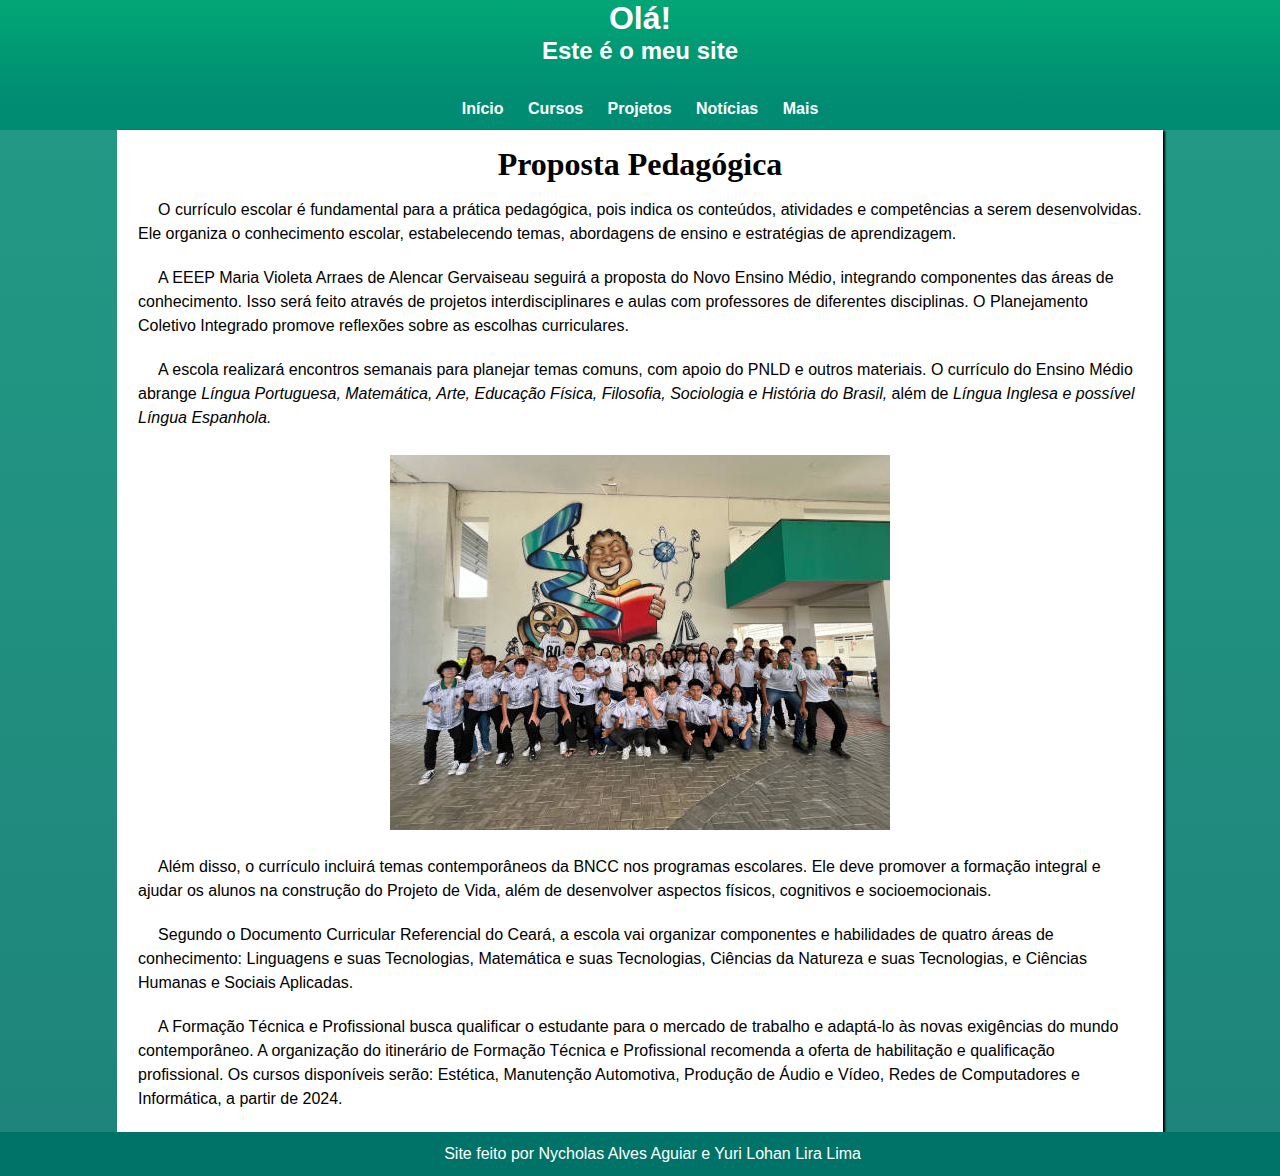
==== inicio.html @ 52a7d6a5 "mudanças de nome + footer" ====
<!DOCTYPE html>
<html lang="pt-br">
<head>
    <meta charset="UTF-8">
    <meta name="viewport" content="width=device-width, initial-scale=1.0">
    <link rel="stylesheet" href="style.css">
    <link rel="shortcut icon" href="imagens/favicon.png" type="image/x-icon">
    <title>Desafio 10</title>
</head>

<body>
    <header>
        <div>
            <h1>Olá!</h1>
        </div>
        <div>
            <h2>Este é o meu site</h2>
        </div>
   </header>
   <nav>
    <div>
        <a href="#">
            <strong>Início</strong>
        </a>
        <a href="paginas/Cursos.html">
            <strong>Cursos</strong>
        </a>
        <a href="paginas/Projetos.html">
            <strong>Projetos</strong>
        </a>
        <a href="paginas/Notícias.html">
            <strong>Notícias</strong>
        </a>
        <a href="paginas/Mais.html">
            <strong>Mais</strong>
        </a>
    </div>
   </nav>
    <main>
       <article>
           <div>
                <h1 id="maintext">Proposta Pedagógica</h1>
           </div>
           <div>
                <p>
                    O currículo escolar é fundamental para a prática pedagógica, pois indica os conteúdos, atividades e competências a serem desenvolvidas. Ele organiza o conhecimento escolar, estabelecendo temas, abordagens de ensino e estratégias de aprendizagem.
                </p>
                <p>
                    A EEEP Maria Violeta Arraes de Alencar Gervaiseau seguirá a proposta do Novo Ensino Médio, integrando componentes das áreas de conhecimento. Isso será feito através de projetos interdisciplinares e aulas com professores de diferentes disciplinas. O Planejamento Coletivo Integrado promove reflexões sobre as escolhas curriculares.
                </p>
                <p>
                    A escola realizará encontros semanais para planejar temas comuns, com apoio do PNLD e outros materiais. O currículo do Ensino Médio abrange <em>Língua Portuguesa, Matemática, Arte, Educação Física, Filosofia, Sociologia e História do Brasil, </em>além de<em> Língua Inglesa <em>e possível</em> Língua Espanhola.</em>
                </p>
                    <div>
                        <img id = "escola" src="imagens/1b-informatica-500.jpeg" alt="Violeta Arraes">
                    </div>
                <p>
                    Além disso, o currículo incluirá temas contemporâneos da BNCC nos programas escolares. Ele deve promover a formação integral e ajudar os alunos na construção do Projeto de Vida, além de desenvolver aspectos físicos, cognitivos e socioemocionais.
                </p>
                <p>
                    Segundo o Documento Curricular Referencial do Ceará, a escola vai organizar componentes e habilidades de quatro áreas de conhecimento: Linguagens e suas Tecnologias, Matemática e suas Tecnologias, Ciências da Natureza e suas Tecnologias, e Ciências Humanas e Sociais Aplicadas.
                </p>
                <p>
                    A Formação Técnica e Profissional busca qualificar o estudante para o mercado de trabalho e adaptá-lo às novas exigências do mundo contemporâneo. A organização do itinerário de Formação Técnica e Profissional recomenda a oferta de habilitação e qualificação profissional. Os cursos disponíveis serão: Estética, Manutenção Automotiva, Produção de Áudio e Vídeo, Redes de Computadores e Informática, a partir de 2024.
                </p>
           </div>
       </article>
    </main>
    <footer>
        <div>
            <p>Site feito por Nycholas Alves Aguiar e Yuri Lohan Lira Lima</p>
        </div>
    </footer>
</body>

</html>
---- style.css ----
@charset "UTF-8";

*{
    padding: 0%;
    margin: 0%;
    font-family: Arial, Helvetica, sans-serif;
}
:root{
    --cor1:(#003840);
    --cor2:(#005A5B);
    --cor3:(#007369);
    --cor4:(#008C72);
    --cor5:(#02A676);
}
body{
    background-image: linear-gradient(#008c72dc, #007369e1 );
}
header{
    background-image: linear-gradient(#02A676, #008C72);
    height: 100px;
    color: white;
    text-align: center;
}
nav{
    background-color:#008C72;
    height: 30px;
    text-align: center;
}
nav > div > a{
    padding: 10px;
    text-decoration: none;
    color: white;
}
main{
    margin:auto;
    width: 80vw;
    border: 1px solid rgb(255, 255, 255);
    padding: 10px;
    background-color: white;
    box-shadow: 2px 1px 2px rgb(0, 0, 0);
}
#escola{
    display: block;
    margin: auto;
    padding-top: 15px;
    padding-bottom: 15px;
    border-radius: 10px;
}
footer{
    background-color: #007369;
    text-align: center;
    color: white;

}
p{
    text-indent: 2%;
    line-height: 1.5em;
    padding: 10px;
}
#maintext{
    text-align: center;
    font-family: Georgia, 'Times New Roman', Times, serif;
    padding: 5px;
}
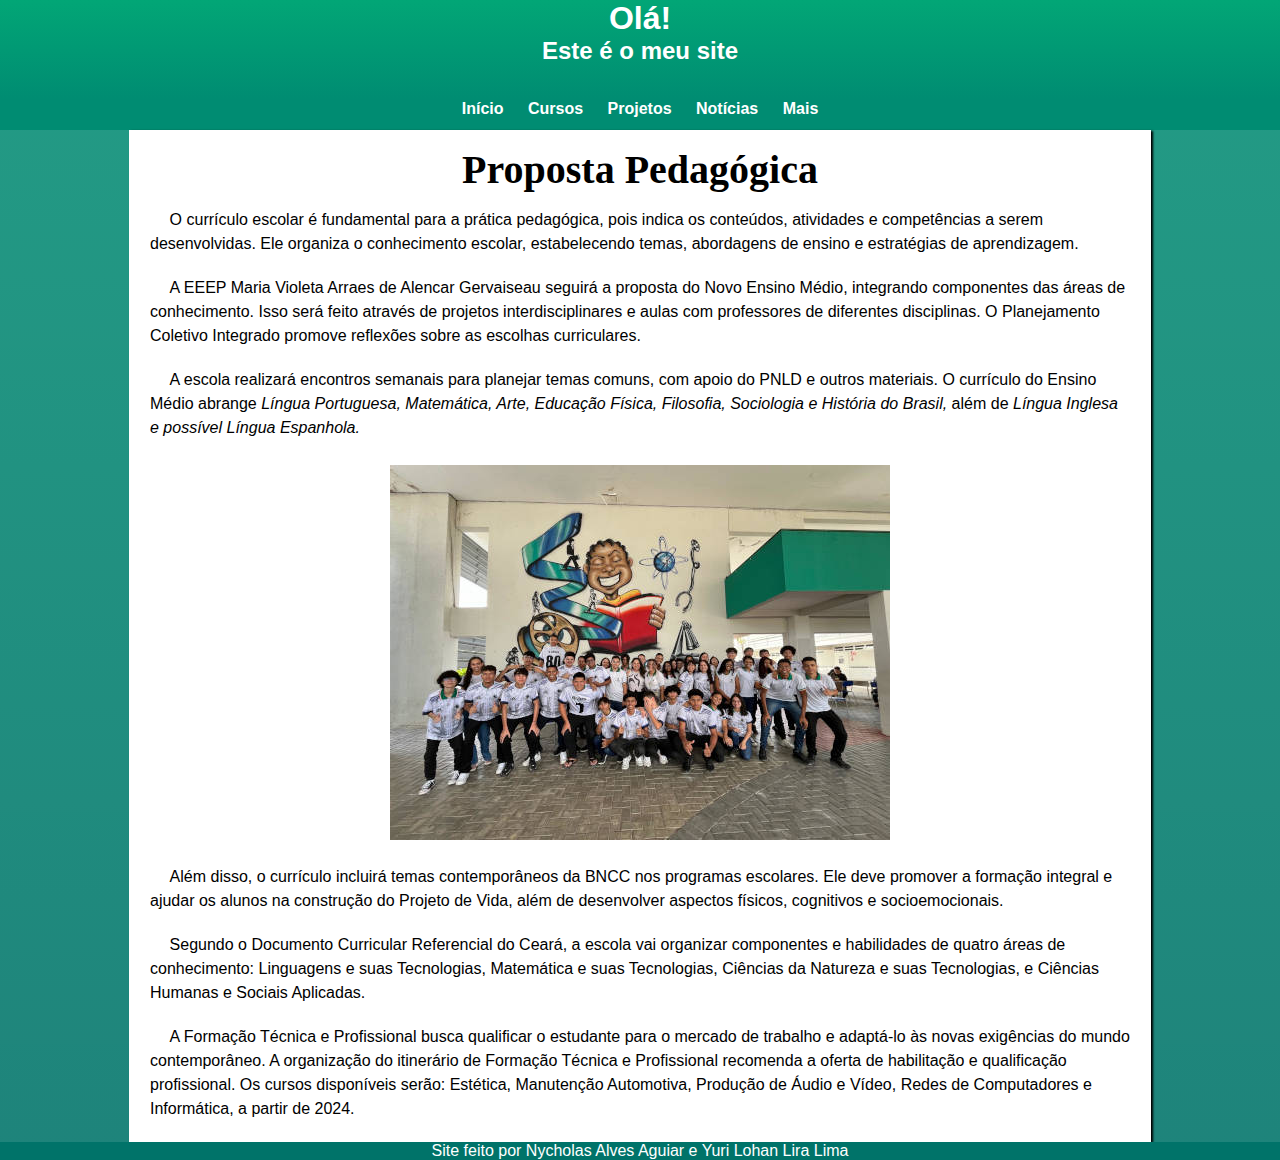
==== commit b798a638: "Merge pull request #1 from YuriLohan/alt" ====
--- a/inicio.html
+++ b/inicio.html
@@ -22,16 +22,16 @@
         <a href="#">
             <strong>Início</strong>
         </a>
-        <a href="paginas/Cursos.html">
+        <a href="paginas/cursos.html">
             <strong>Cursos</strong>
         </a>
-        <a href="paginas/Projetos.html">
+        <a href="paginas/projetos.html">
             <strong>Projetos</strong>
         </a>
-        <a href="paginas/Notícias.html">
+        <a href="paginas/noticias.html">
             <strong>Notícias</strong>
         </a>
-        <a href="paginas/Mais.html">
+        <a href="paginas/mais.html">
             <strong>Mais</strong>
         </a>
     </div>
@@ -52,7 +52,11 @@
                     A escola realizará encontros semanais para planejar temas comuns, com apoio do PNLD e outros materiais. O currículo do Ensino Médio abrange <em>Língua Portuguesa, Matemática, Arte, Educação Física, Filosofia, Sociologia e História do Brasil, </em>além de<em> Língua Inglesa <em>e possível</em> Língua Espanhola.</em>
                 </p>
                     <div>
-                        <img id = "escola" src="imagens/1b-informatica-500.jpeg" alt="Violeta Arraes">
+                        <picture>
+                            <source media="(max-width:300px )" srcset="imagens/violeta_200.jpg">
+                            <source media="(max-width: 630px )" srcset="imagens/violeta_400.jpg">
+                            <img id = "escola" src="imagens/1b-informatica-500.jpeg" alt="Violeta Arraes">
+                        </picture>
                     </div>
                 <p>
                     Além disso, o currículo incluirá temas contemporâneos da BNCC nos programas escolares. Ele deve promover a formação integral e ajudar os alunos na construção do Projeto de Vida, além de desenvolver aspectos físicos, cognitivos e socioemocionais.
--- a/style.css
+++ b/style.css
@@ -31,6 +31,9 @@
     text-decoration: none;
     color: white;
 }
+a.externo::after{
+    content:'\1F517';
+}
 main{
     margin:auto;
     width: 80vw;
@@ -38,13 +41,15 @@
     padding: 10px;
     background-color: white;
     box-shadow: 2px 1px 2px rgb(0, 0, 0);
+    min-width: 300px;
+    max-width: 1000px;
 }
-#escola{
+img{
     display: block;
-    margin: auto;
     padding-top: 15px;
     padding-bottom: 15px;
     border-radius: 10px;
+    margin:auto;
 }
 footer{
     background-color: #007369;
@@ -52,13 +57,35 @@
     color: white;
 
 }
-p{
+article > div > p{
     text-indent: 2%;
     line-height: 1.5em;
     padding: 10px;
 }
+#projetos > p strong{
+    background-color: #02a675e5;
+    color: white;
+}
+#projetos > p > a{
+    background-color: #008c72e8;
+    color: rgba(255, 255, 255, 0.925);
+    text-decoration: underline;
+    text-decoration-color: black;
+    font-weight: bold;
+}
 #maintext{
     text-align: center;
     font-family: Georgia, 'Times New Roman', Times, serif;
+    font-size: 2.5em;
     padding: 5px;
 }
+ul{
+    list-style-position: inside;
+}
+section{
+    background-color:beige;
+    border-radius: 10px;
+    box-shadow: 2px 2px 5px black;
+    padding: 10px;
+    margin-bottom:10px ;
+}
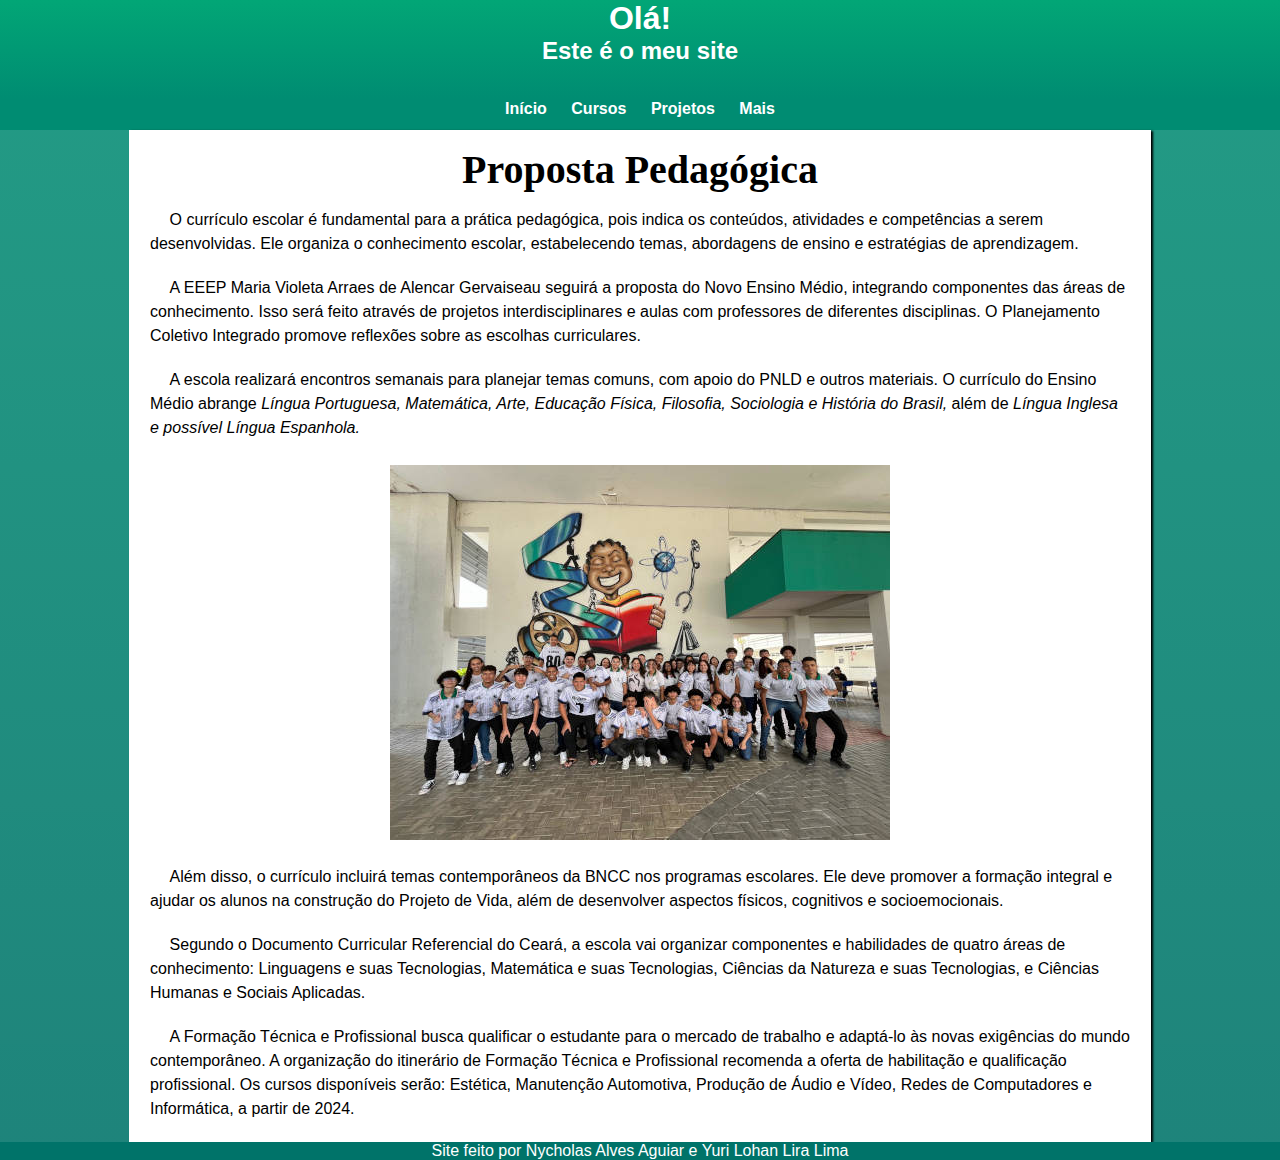
==== commit 423be918: "feat:página mais" ====
--- a/inicio.html
+++ b/inicio.html
@@ -27,9 +27,6 @@
         </a>
         <a href="paginas/projetos.html">
             <strong>Projetos</strong>
-        </a>
-        <a href="paginas/noticias.html">
-            <strong>Notícias</strong>
         </a>
         <a href="paginas/mais.html">
             <strong>Mais</strong>
--- a/style.css
+++ b/style.css
@@ -89,3 +89,15 @@
     padding: 10px;
     margin-bottom:10px ;
 }
+#mais > p{
+    padding-left: 0;
+    text-indent: 0; 
+}
+#mais > a{
+    color: black;
+
+}
+#whats{
+    text-decoration: underline;
+    padding-top: 0; 
+}
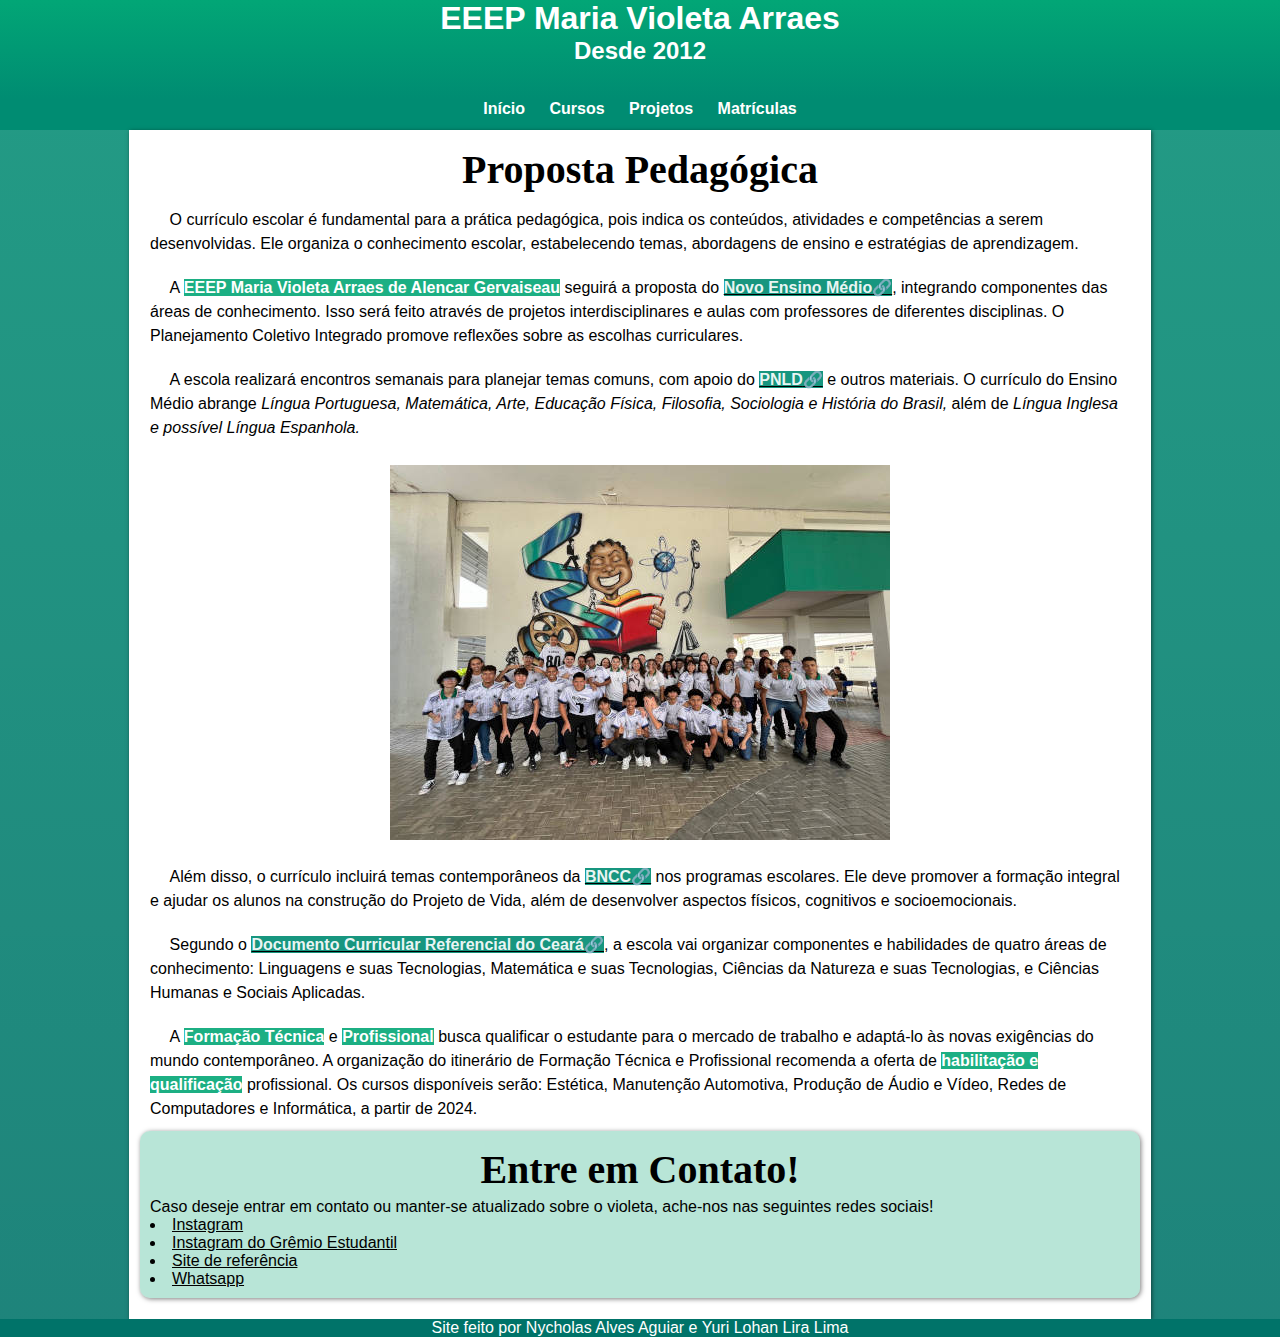
==== commit eece447f: "feat: add página matrículas" ====
--- a/inicio.html
+++ b/inicio.html
@@ -11,10 +11,10 @@
 <body>
     <header>
         <div>
-            <h1>Olá!</h1>
+            <h1>EEEP Maria Violeta Arraes</h1>
         </div>
         <div>
-            <h2>Este é o meu site</h2>
+            <h2>Desde 2012</h2>
         </div>
    </header>
    <nav>
@@ -28,8 +28,8 @@
         <a href="paginas/projetos.html">
             <strong>Projetos</strong>
         </a>
-        <a href="paginas/mais.html">
-            <strong>Mais</strong>
+        <a href="paginas/matriculas.html">
+            <strong>Matrículas</strong>
         </a>
     </div>
    </nav>
@@ -38,15 +38,15 @@
            <div>
                 <h1 id="maintext">Proposta Pedagógica</h1>
            </div>
-           <div>
+           <div id="inicio">
                 <p>
                     O currículo escolar é fundamental para a prática pedagógica, pois indica os conteúdos, atividades e competências a serem desenvolvidas. Ele organiza o conhecimento escolar, estabelecendo temas, abordagens de ensino e estratégias de aprendizagem.
                 </p>
                 <p>
-                    A EEEP Maria Violeta Arraes de Alencar Gervaiseau seguirá a proposta do Novo Ensino Médio, integrando componentes das áreas de conhecimento. Isso será feito através de projetos interdisciplinares e aulas com professores de diferentes disciplinas. O Planejamento Coletivo Integrado promove reflexões sobre as escolhas curriculares.
+                    A <strong>EEEP Maria Violeta Arraes de Alencar Gervaiseau</strong> seguirá a proposta do <a href="https://www.gov.br/mec/pt-br/novo-ensino-medio-descontinuado" target = "_blank" class = "externo">Novo Ensino Médio</a>, integrando componentes das áreas de conhecimento. Isso será feito através de projetos interdisciplinares e aulas com professores de diferentes disciplinas. O Planejamento Coletivo Integrado promove reflexões sobre as escolhas curriculares.
                 </p>
                 <p>
-                    A escola realizará encontros semanais para planejar temas comuns, com apoio do PNLD e outros materiais. O currículo do Ensino Médio abrange <em>Língua Portuguesa, Matemática, Arte, Educação Física, Filosofia, Sociologia e História do Brasil, </em>além de<em> Língua Inglesa <em>e possível</em> Língua Espanhola.</em>
+                    A escola realizará encontros semanais para planejar temas comuns, com apoio do <a href="https://pnld.nees.ufal.br" target = "_blank" class = "externo" >PNLD</a> e outros materiais. O currículo do Ensino Médio abrange <em>Língua Portuguesa, Matemática, Arte, Educação Física, Filosofia, Sociologia e História do Brasil, </em>além de<em> Língua Inglesa <em>e possível</em> Língua Espanhola.</em>
                 </p>
                     <div>
                         <picture>
@@ -56,16 +56,45 @@
                         </picture>
                     </div>
                 <p>
-                    Além disso, o currículo incluirá temas contemporâneos da BNCC nos programas escolares. Ele deve promover a formação integral e ajudar os alunos na construção do Projeto de Vida, além de desenvolver aspectos físicos, cognitivos e socioemocionais.
+                    Além disso, o currículo incluirá temas contemporâneos da <a href="http://basenacionalcomum.mec.gov.br" target = "_blank" class = "externo">BNCC</a> nos programas escolares. Ele deve promover a formação integral e ajudar os alunos na construção do Projeto de Vida, além de desenvolver aspectos físicos, cognitivos e socioemocionais.
                 </p>
                 <p>
-                    Segundo o Documento Curricular Referencial do Ceará, a escola vai organizar componentes e habilidades de quatro áreas de conhecimento: Linguagens e suas Tecnologias, Matemática e suas Tecnologias, Ciências da Natureza e suas Tecnologias, e Ciências Humanas e Sociais Aplicadas.
+                    Segundo o <a href="https://www.seduc.ce.gov.br/documento-curricular-referencial-do-ceara/" target = "_blank" class = "externo">Documento Curricular Referencial do Ceará</a>, a escola vai organizar componentes e habilidades de quatro áreas de conhecimento: Linguagens e suas Tecnologias, Matemática e suas Tecnologias, Ciências da Natureza e suas Tecnologias, e Ciências Humanas e Sociais Aplicadas.
                 </p>
                 <p>
-                    A Formação Técnica e Profissional busca qualificar o estudante para o mercado de trabalho e adaptá-lo às novas exigências do mundo contemporâneo. A organização do itinerário de Formação Técnica e Profissional recomenda a oferta de habilitação e qualificação profissional. Os cursos disponíveis serão: Estética, Manutenção Automotiva, Produção de Áudio e Vídeo, Redes de Computadores e Informática, a partir de 2024.
+                    A <strong>Formação Técnica</strong> e <strong>Profissional</strong> busca qualificar o estudante para o mercado de trabalho e adaptá-lo às novas exigências do mundo contemporâneo. A organização do itinerário de Formação Técnica e Profissional recomenda a oferta de <strong>habilitação e qualificação</strong> profissional. Os cursos disponíveis serão: Estética, Manutenção Automotiva, Produção de Áudio e Vídeo, Redes de Computadores e Informática, a partir de 2024.
                 </p>
            </div>
        </article>
+       <section id="caxa">
+           <aside>
+            <div>
+                <h1  id = "maintext">
+                    Entre em Contato!
+                </h1>
+            </div>
+            <div  id = "mais">
+                <p
+                >Caso deseje entrar em contato ou manter-se atualizado sobre o violeta, ache-nos nas seguintes redes sociais!
+
+                </p>
+                <ul>
+                    <li>
+                        <a href="https://www.instagram.com/eeepvioleta/" target="_blank">Instagram</a>
+                    </li>
+                        <li>
+                            <a href="https://www.instagram.com/gremioneva_/" target="_blank">Instagram do Grêmio Estudantil</a>
+                        </li>
+                        <li>
+                            <a href="https://eeepmariavioleta.wixsite.com/eeepmariavioleta" target="_blank">Site de referência</a>
+                        </li>
+                        <li>
+                            <a href="https://wa.me/558888134680" target="_blank">Whatsapp</a>
+                        </li>
+                </ul>
+            </div>
+           </aside>
+        </section>
     </main>
     <footer>
         <div>
--- a/style.css
+++ b/style.css
@@ -40,7 +40,7 @@
     border: 1px solid rgb(255, 255, 255);
     padding: 10px;
     background-color: white;
-    box-shadow: 2px 1px 2px rgb(0, 0, 0);
+    box-shadow: 1px 1px 4px rgba(0, 0, 0, 0.534);
     min-width: 300px;
     max-width: 1000px;
 }
@@ -57,21 +57,32 @@
     color: white;
 
 }
-article > div > p{
+article > div > p, section > div > p{
     text-indent: 2%;
     line-height: 1.5em;
     padding: 10px;
 }
-#projetos > p strong{
+#projetos > p strong, #cursos section> div > p strong, #inicio > p strong, #matriculas > p strong{
     background-color: #02a675e5;
     color: white;
 }
-#projetos > p > a{
+#projetos > p > a, #inicio > p > a, #matriculas > a{
     background-color: #008c72e8;
     color: rgba(255, 255, 255, 0.925);
     text-decoration: underline;
     text-decoration-color: black;
     font-weight: bold;
+}
+
+#matriculas > a{
+    display: block;
+    text-align: center;
+    text-decoration: none;
+    margin: auto;
+    width: 25vw;
+    padding: 10px;
+    border-radius: 10px;
+    box-shadow: 1px 1px 4px rgba(0, 0, 0, 0.473);
 }
 #maintext{
     text-align: center;
@@ -85,19 +96,42 @@
 section{
     background-color:beige;
     border-radius: 10px;
-    box-shadow: 2px 2px 5px black;
+    box-shadow: 1px 1px 5px rgba(0, 0, 0, 0.438);
     padding: 10px;
     margin-bottom:10px ;
 }
+#mais > p, .mrc{
+    text-indent: 0; 
+}
 #mais > p{
     padding-left: 0;
-    text-indent: 0; 
+    padding-bottom: 0;
 }
-#mais > a{
+
+#mais ul > li > a{
     color: black;
-
+    padding: 0;
 }
 #whats{
     text-decoration: underline;
     padding-top: 0; 
 }
+#caxa{
+    background-color: #5dc4a570;
+    box-shadow: 1px 1px 5px rgba(0, 0, 0, 0.514);
+
+}
+nav > div > a:hover{
+    background-color: #02A676;
+}
+table{
+    border-collapse: collapse;
+    margin: auto;
+}
+th,td{
+    border: 1px solid black;
+    padding: 10px;
+}
+td{
+    text-align: center;
+}
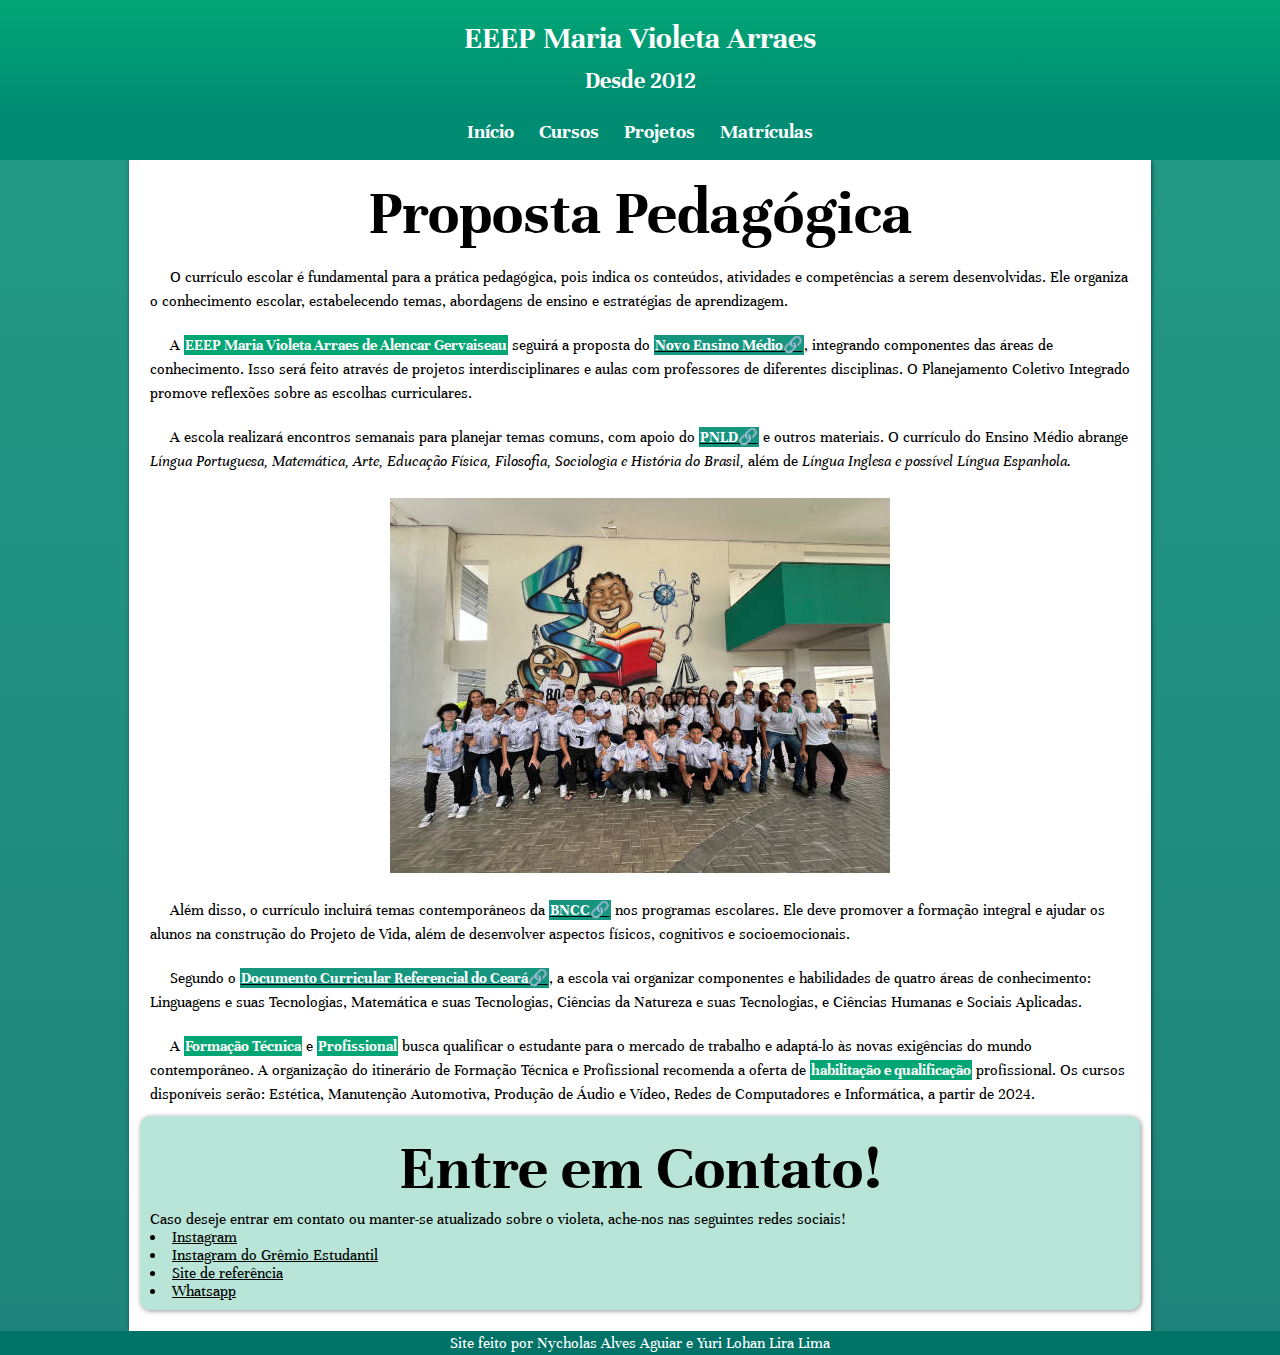
==== commit c4662d3e: "Merge branch 'teste' into alt" ====
--- a/inicio.html
+++ b/inicio.html
@@ -4,21 +4,24 @@
     <meta charset="UTF-8">
     <meta name="viewport" content="width=device-width, initial-scale=1.0">
     <link rel="stylesheet" href="style.css">
+    <link rel="stylesheet" href="css/header&nav.css">
+    <link rel="stylesheet" href="css/main&footer.css">
+    <link rel="stylesheet" href="css/section&article.css">
     <link rel="shortcut icon" href="imagens/favicon.png" type="image/x-icon">
     <title>Desafio 10</title>
 </head>
 
 <body>
     <header>
-        <div>
+        <div class = "HeadTitulo">
             <h1>EEEP Maria Violeta Arraes</h1>
         </div>
-        <div>
+        <div class = "HeadSubtitulo">
             <h2>Desde 2012</h2>
         </div>
    </header>
    <nav>
-    <div>
+    <div class = "Navlinks">
         <a href="#">
             <strong>Início</strong>
         </a>
@@ -35,10 +38,10 @@
    </nav>
     <main>
        <article>
-           <div>
-                <h1 id="maintext">Proposta Pedagógica</h1>
+           <div class = "maintext">
+                <h1>Proposta Pedagógica</h1>
            </div>
-           <div id="inicio">
+           <div class = "artigo">
                 <p>
                     O currículo escolar é fundamental para a prática pedagógica, pois indica os conteúdos, atividades e competências a serem desenvolvidas. Ele organiza o conhecimento escolar, estabelecendo temas, abordagens de ensino e estratégias de aprendizagem.
                 </p>
@@ -48,10 +51,10 @@
                 <p>
                     A escola realizará encontros semanais para planejar temas comuns, com apoio do <a href="https://pnld.nees.ufal.br" target = "_blank" class = "externo" >PNLD</a> e outros materiais. O currículo do Ensino Médio abrange <em>Língua Portuguesa, Matemática, Arte, Educação Física, Filosofia, Sociologia e História do Brasil, </em>além de<em> Língua Inglesa <em>e possível</em> Língua Espanhola.</em>
                 </p>
-                    <div>
+                    <div class = "imgResponsiva">
                         <picture>
-                            <source media="(max-width:300px )" srcset="imagens/violeta_200.jpg">
-                            <source media="(max-width: 630px )" srcset="imagens/violeta_400.jpg">
+                            <source media="(max-width:300px )" srcset="imagens/1b-informatica-300.jpeg">
+                            <source media="(max-width: 630px )" srcset="imagens/1b-informatica-400.jpeg">
                             <img id = "escola" src="imagens/1b-informatica-500.jpeg" alt="Violeta Arraes">
                         </picture>
                     </div>
@@ -66,38 +69,39 @@
                 </p>
            </div>
        </article>
-       <section id="caxa">
-           <aside>
-            <div>
-                <h1  id = "maintext">
-                    Entre em Contato!
-                </h1>
-            </div>
-            <div  id = "mais">
-                <p
-                >Caso deseje entrar em contato ou manter-se atualizado sobre o violeta, ache-nos nas seguintes redes sociais!
-
-                </p>
-                <ul>
-                    <li>
-                        <a href="https://www.instagram.com/eeepvioleta/" target="_blank">Instagram</a>
-                    </li>
-                        <li>
-                            <a href="https://www.instagram.com/gremioneva_/" target="_blank">Instagram do Grêmio Estudantil</a>
-                        </li>
-                        <li>
-                            <a href="https://eeepmariavioleta.wixsite.com/eeepmariavioleta" target="_blank">Site de referência</a>
-                        </li>
-                        <li>
-                            <a href="https://wa.me/558888134680" target="_blank">Whatsapp</a>
-                        </li>
-                </ul>
-            </div>
-           </aside>
-        </section>
+        <div class = "aside">
+            <aside style="background-color: #5dc4a570;">
+                <div class = "maintext">
+                    <h1>
+                        Entre em Contato!
+                    </h1>
+                </div>
+                <div  id = "mais">
+                    <p>
+                        Caso deseje entrar em contato ou manter-se atualizado sobre o violeta, ache-nos nas seguintes redes sociais!
+                    </p>
+                    <div class = "lista">
+                        <ul>
+                            <li>
+                                <a href="https://www.instagram.com/eeepvioleta/" target="_blank">Instagram</a>
+                            </li>
+                            <li>
+                                <a href="https://www.instagram.com/gremioneva_/" target="_blank">Instagram do Grêmio Estudantil</a>
+                            </li>
+                            <li>
+                                <a href="https://eeepmariavioleta.wixsite.com/eeepmariavioleta" target="_blank">Site de referência</a>
+                            </li>
+                            <li>
+                                <a href="https://wa.me/558888134680" target="_blank">Whatsapp</a>
+                            </li>
+                        </ul>
+                    </div>
+                </div>
+            </aside>
+        </div>
     </main>
     <footer>
-        <div>
+        <div class = "footer">
             <p>Site feito por Nycholas Alves Aguiar e Yuri Lohan Lira Lima</p>
         </div>
     </footer>
--- a/style.css
+++ b/style.css
@@ -1,9 +1,16 @@
 @charset "UTF-8";
+
+@import url('https://fonts.googleapis.com/css2?family=Unna:ital,wght@0,400;0,700;1,400;1,700&display=swap');
+
+@import url('https://fonts.googleapis.com/css2?family=Uchen&family=Unna:ital,wght@0,400;0,700;1,400;1,700&display=swap');
+
+@import url('https://fonts.googleapis.com/css2?family=Asul:wght@400;700&family=Uchen&family=Unna:ital,wght@0,400;0,700;1,400;1,700&display=swap');
+
 
 *{
     padding: 0%;
     margin: 0%;
-    font-family: Arial, Helvetica, sans-serif;
+    font-family: Unna, sans-serif
 }
 :root{
     --cor1:(#003840);
@@ -12,93 +19,16 @@
     --cor4:(#008C72);
     --cor5:(#02A676);
 }
-body{
-    background-image: linear-gradient(#008c72dc, #007369e1 );
-}
-header{
-    background-image: linear-gradient(#02A676, #008C72);
-    height: 100px;
-    color: white;
-    text-align: center;
-}
-nav{
-    background-color:#008C72;
-    height: 30px;
-    text-align: center;
-}
-nav > div > a{
-    padding: 10px;
-    text-decoration: none;
-    color: white;
-}
 a.externo::after{
     content:'\1F517';
-}
-main{
-    margin:auto;
-    width: 80vw;
-    border: 1px solid rgb(255, 255, 255);
-    padding: 10px;
-    background-color: white;
-    box-shadow: 1px 1px 4px rgba(0, 0, 0, 0.534);
-    min-width: 300px;
-    max-width: 1000px;
-}
-img{
-    display: block;
-    padding-top: 15px;
-    padding-bottom: 15px;
-    border-radius: 10px;
-    margin:auto;
-}
-footer{
-    background-color: #007369;
-    text-align: center;
-    color: white;
-
 }
 article > div > p, section > div > p{
     text-indent: 2%;
     line-height: 1.5em;
     padding: 10px;
 }
-#projetos > p strong, #cursos section> div > p strong, #inicio > p strong, #matriculas > p strong{
-    background-color: #02a675e5;
-    color: white;
-}
-#projetos > p > a, #inicio > p > a, #matriculas > a{
-    background-color: #008c72e8;
-    color: rgba(255, 255, 255, 0.925);
-    text-decoration: underline;
-    text-decoration-color: black;
-    font-weight: bold;
-}
-
-#matriculas > a{
-    display: block;
-    text-align: center;
-    text-decoration: none;
-    margin: auto;
-    width: 25vw;
-    padding: 10px;
-    border-radius: 10px;
-    box-shadow: 1px 1px 4px rgba(0, 0, 0, 0.473);
-}
-#maintext{
-    text-align: center;
-    font-family: Georgia, 'Times New Roman', Times, serif;
-    font-size: 2.5em;
-    padding: 5px;
-}
 ul{
     list-style-position: inside;
-}
-section{
-    background-color:beige;
-    border-radius: 10px;
-    box-shadow: 1px 1px 5px rgba(0, 0, 0, 0.438);
-    padding: 10px;
-    margin-bottom:10px ;
 }
 #mais > p, .mrc{
     text-indent: 0; 
@@ -116,22 +46,7 @@
     text-decoration: underline;
     padding-top: 0; 
 }
-#caxa{
-    background-color: #5dc4a570;
-    box-shadow: 1px 1px 5px rgba(0, 0, 0, 0.514);
+#cursos{
+    text-decoration: underline;
+}
 
-}
-nav > div > a:hover{
-    background-color: #02A676;
-}
-table{
-    border-collapse: collapse;
-    margin: auto;
-}
-th,td{
-    border: 1px solid black;
-    padding: 10px;
-}
-td{
-    text-align: center;
-}
--- a/css/header&nav.css
+++ b/css/header&nav.css
@@ -0,0 +1,32 @@
+body{
+    background-image: linear-gradient(#008c72dc, #007369e1 );
+}
+header{
+    background-image: linear-gradient(#02A676, #008C72);
+    height: 100px;
+    color: white;
+    text-align: center;
+    padding-top: 10px;
+}
+.HeadTitulo,.HeadSubtitulo{
+    margin-top:10px ;
+}
+nav{
+    background-color:#008C72;
+    height: 40px;
+    text-align: center;
+    padding-top: 10px;
+    position: sticky;
+    top: 0;
+}
+nav > .Navlinks > a{
+    padding: 10px;
+    text-decoration: none;
+    color: white;
+    font-size: 1.3em;
+}
+nav > .Navlinks > a:hover{
+    background-color: #02A676;
+    padding: 10px;
+    transition: 0.3s;
+}--- a/css/main&footer.css
+++ b/css/main&footer.css
@@ -0,0 +1,26 @@
+main{
+    margin:auto;
+    width: 80vw;
+    border: 1px solid rgb(255, 255, 255);
+    padding: 10px;
+    background-color: white;
+    box-shadow: 1px 1px 4px rgba(0, 0, 0, 0.534);
+    min-width: 300px;
+    max-width: 1000px;
+}
+.maintext{
+    text-align: center;
+    font-family: Georgia, 'Times New Roman', Times, serif;
+    font-size: 2em;
+    padding: 5px;
+}
+#MatriculasSub{
+    font-size: 1em;
+}
+footer{
+    background-color: #007369;
+    text-align: center;
+    color: white;
+    padding: 3px;
+
+}--- a/css/section&article.css
+++ b/css/section&article.css
@@ -0,0 +1,37 @@
+section, aside{
+    background-color:beige;
+    border-radius: 10px;
+    box-shadow: 1px 1px 5px rgba(0, 0, 0, 0.438);
+    padding: 10px;
+    margin-bottom:10px ;
+}
+img{
+    display: block;
+    padding-top: 15px;
+    padding-bottom: 15px;
+    border-radius: 10px;
+    margin:auto;
+}
+.artigo > p strong{
+    background-color: #02a675;
+    color: rgb(255, 251, 251);
+    padding: 1px;
+}
+.artigo > p > a, .artigo > a{
+    background-color: #008c72e8;
+    color: rgb(255, 255, 255);
+    text-decoration: underline;
+    text-decoration-color: black;
+    font-weight: bold;
+    padding: 1px;
+}
+.artigo > a{
+    display: block;
+    text-align: center;
+    text-decoration: none;
+    margin: auto;
+    width: 27vw;
+    padding: 10px;
+    border-radius: 10px;
+    box-shadow: 1px 1px 4px rgba(0, 0, 0, 0.473);
+}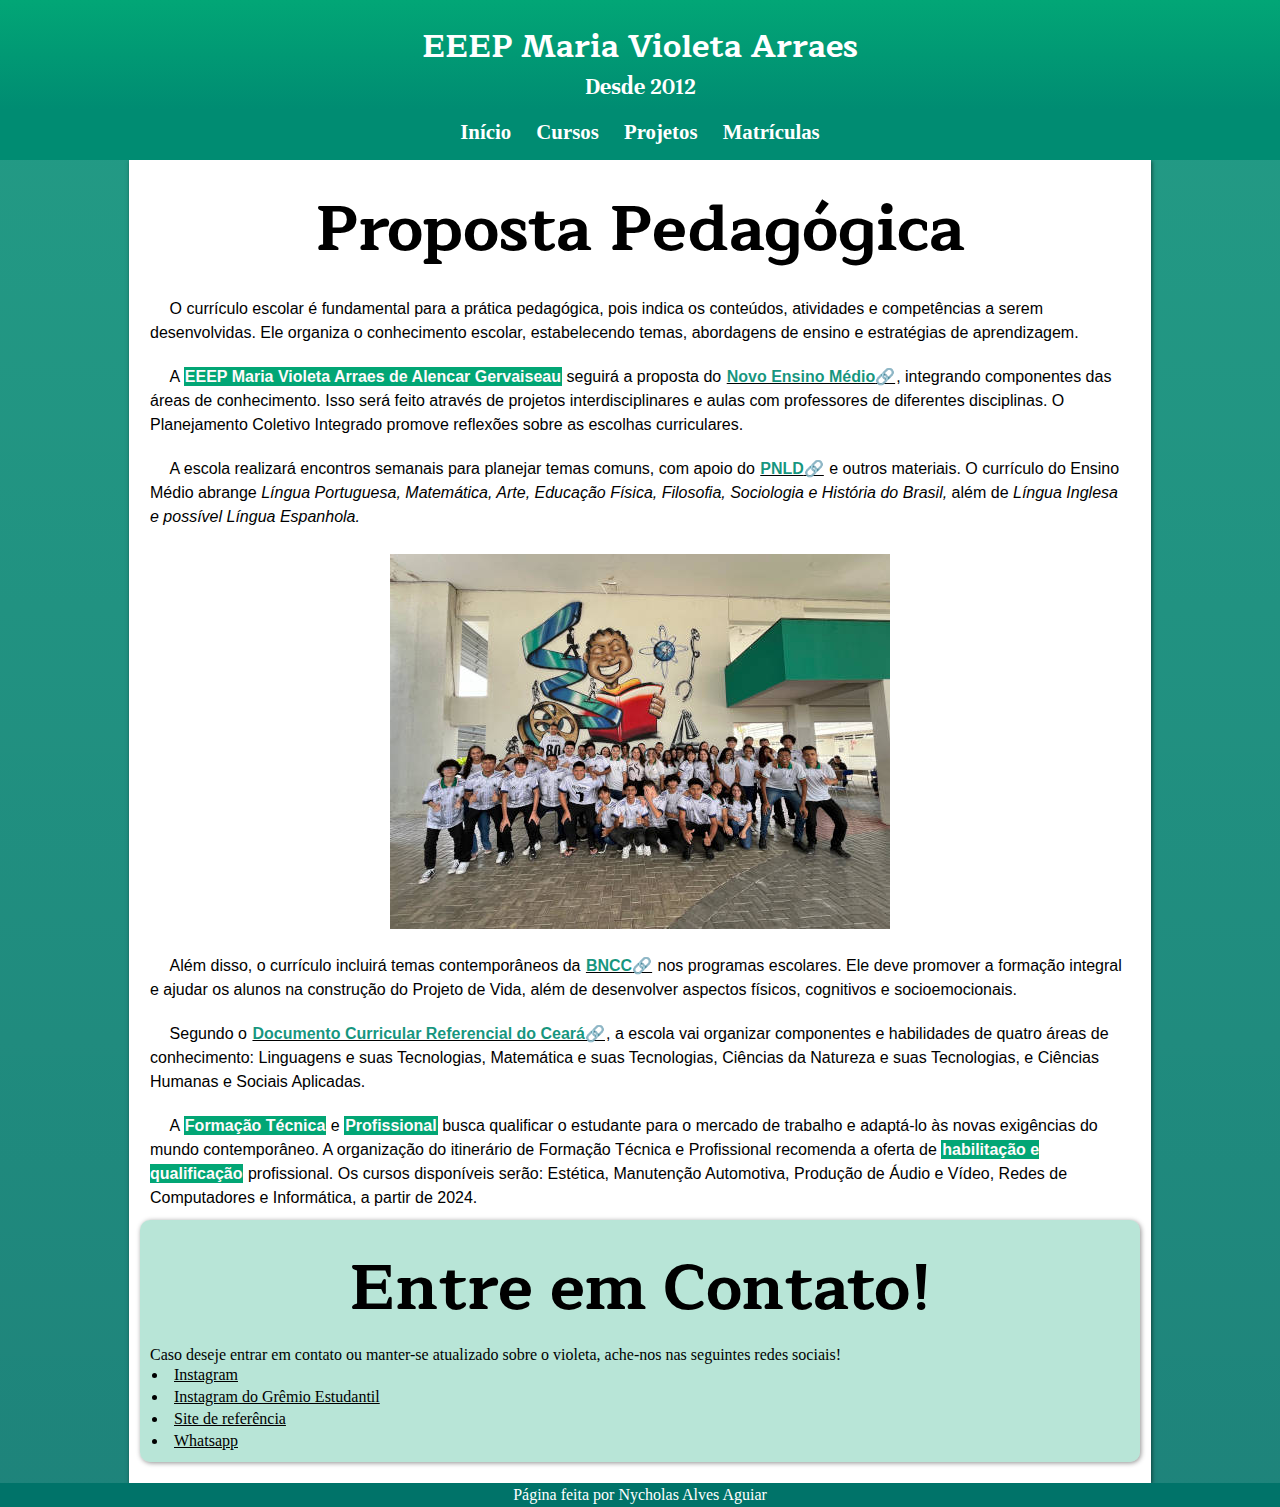
==== commit 7f6ff320: "Merge pull request #4 from YuriLohan/teste" ====
--- a/inicio.html
+++ b/inicio.html
@@ -16,7 +16,7 @@
         <div class = "HeadTitulo">
             <h1>EEEP Maria Violeta Arraes</h1>
         </div>
-        <div class = "HeadSubtitulo">
+        <div class = "Subtitulo">
             <h2>Desde 2012</h2>
         </div>
    </header>
@@ -53,8 +53,7 @@
                 </p>
                     <div class = "imgResponsiva">
                         <picture>
-                            <source media="(max-width:300px )" srcset="imagens/1b-informatica-300.jpeg">
-                            <source media="(max-width: 630px )" srcset="imagens/1b-informatica-400.jpeg">
+                            <source media="(max-width: 630px )" srcset="imagens/1b-informatica-300.jpeg">
                             <img id = "escola" src="imagens/1b-informatica-500.jpeg" alt="Violeta Arraes">
                         </picture>
                     </div>
@@ -102,7 +101,7 @@
     </main>
     <footer>
         <div class = "footer">
-            <p>Site feito por Nycholas Alves Aguiar e Yuri Lohan Lira Lima</p>
+            <p>Página feita por Nycholas Alves Aguiar</p>
         </div>
     </footer>
 </body>
--- a/style.css
+++ b/style.css
@@ -2,7 +2,7 @@
 
 @import url('https://fonts.googleapis.com/css2?family=Unna:ital,wght@0,400;0,700;1,400;1,700&display=swap');
 
-@import url('https://fonts.googleapis.com/css2?family=Uchen&family=Unna:ital,wght@0,400;0,700;1,400;1,700&display=swap');
+@import url('https://fonts.googleapis.com/css2?family=Maitree:wght@200;300;400;500;600;700&display=swap');
 
 @import url('https://fonts.googleapis.com/css2?family=Asul:wght@400;700&family=Uchen&family=Unna:ital,wght@0,400;0,700;1,400;1,700&display=swap');
 
@@ -10,7 +10,6 @@
 *{
     padding: 0%;
     margin: 0%;
-    font-family: Unna, sans-serif
 }
 :root{
     --cor1:(#003840);
@@ -18,6 +17,22 @@
     --cor3:(#007369);
     --cor4:(#008C72);
     --cor5:(#02A676);
+}
+h1{
+    font-family: Maitree, 'Times New Roman', Times, serif;
+}
+h2{
+    font-family: Unna, Times, serif;
+}
+.Subtitulo > h2{
+    font-size: 1.5em;
+}
+.artigo > h2{
+    font-size: 2em;
+    padding: 10px;
+}
+.artigo > p{
+    font-family: Helvetica, Futura, Arial, sans-serif ;
 }
 a.externo::after{
     content:'\1F517';
@@ -30,6 +45,9 @@
 ul{
     list-style-position: inside;
 }
+li{
+    padding: 2px;
+}
 #mais > p, .mrc{
     text-indent: 0; 
 }
@@ -38,15 +56,15 @@
     padding-bottom: 0;
 }
 
-#mais ul > li > a{
+#mais > .lista > ul > li > a{
     color: black;
     padding: 0;
+}
+#mais > .lista > ul > li > a:hover{
+    color: #02A676;
 }
 #whats{
     text-decoration: underline;
     padding-top: 0; 
 }
-#cursos{
-    text-decoration: underline;
-}
 
--- a/css/section&article.css
+++ b/css/section&article.css
@@ -3,7 +3,7 @@
     border-radius: 10px;
     box-shadow: 1px 1px 5px rgba(0, 0, 0, 0.438);
     padding: 10px;
-    margin-bottom:10px ;
+    margin-bottom:10px 
 }
 img{
     display: block;
@@ -18,12 +18,20 @@
     padding: 1px;
 }
 .artigo > p > a, .artigo > a{
-    background-color: #008c72e8;
-    color: rgb(255, 255, 255);
+    color: #008c72e8;
     text-decoration: underline;
     text-decoration-color: black;
     font-weight: bold;
     padding: 1px;
+}
+.artigo > p > a:hover, .artigo > a:hover{
+    background-color: #008c72e8;
+    color: rgb(255, 255, 255);
+    transition: 0.2s;
+}
+#edital{
+    background-color: #008c72e8;
+    color: white;
 }
 .artigo > a{
     display: block;
